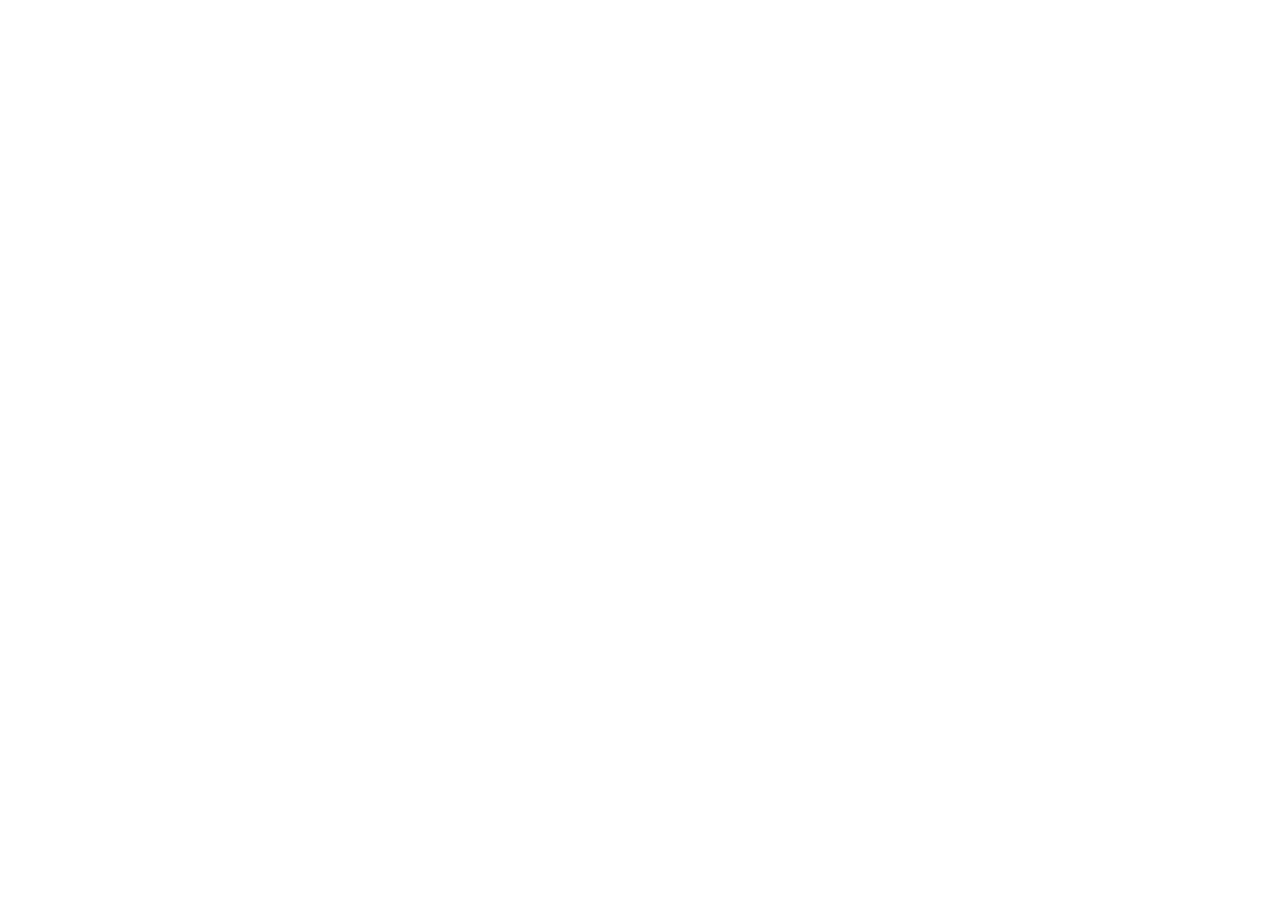
==== detail.html @ c3292793 "start" ====
<!DOCTYPE html>
<html lang="en">
<head>
    <meta charset="UTF-8">
    <meta name="viewport" content="width=device-width, initial-scale=1.0">
    <title>Litianze Xu Project 1</title>
    <link rel="stylesheet" href="css/style.css">
</head>
<body>
    
</body>
</html>
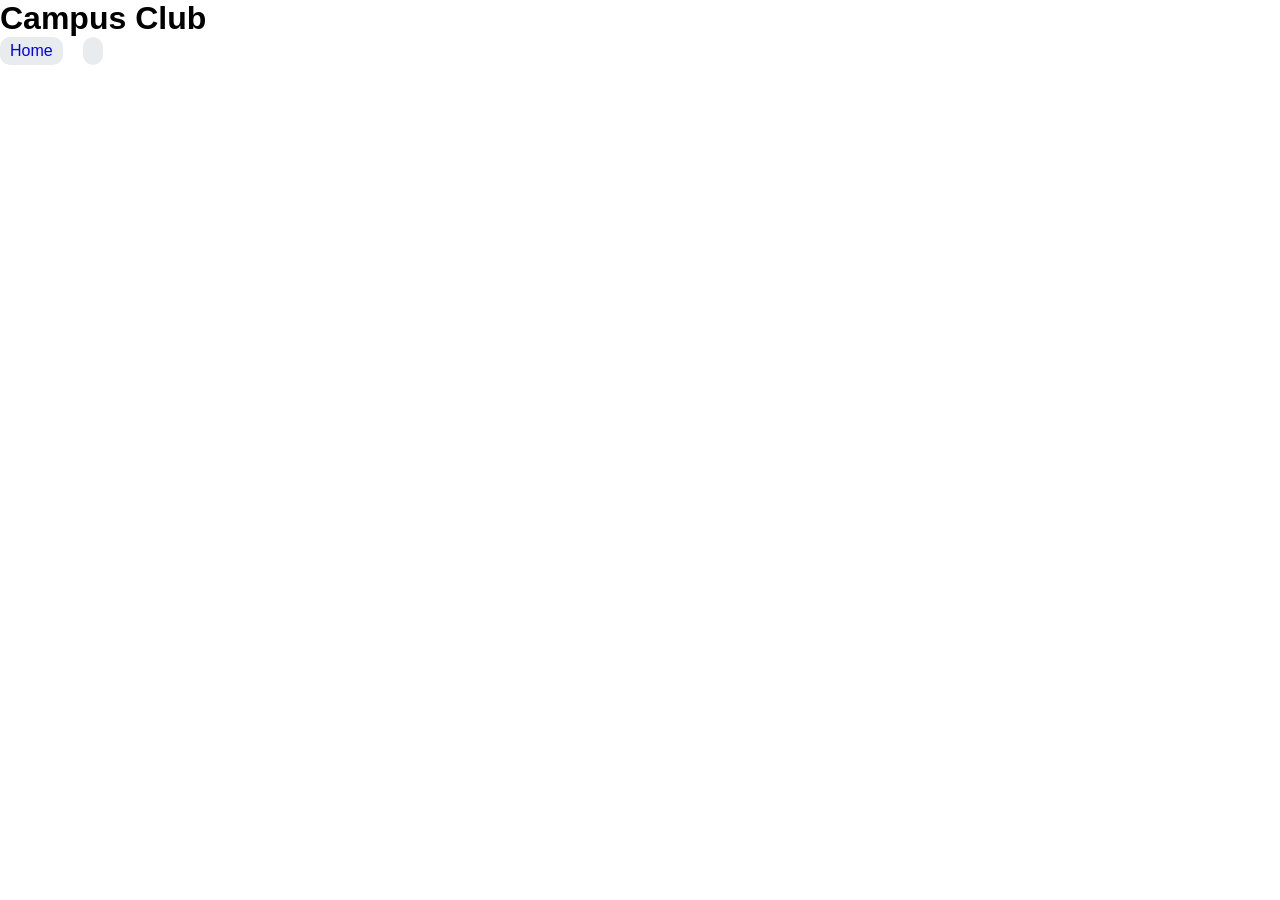
==== commit eb574358: "version 1" ====
--- a/detail.html
+++ b/detail.html
@@ -7,6 +7,13 @@
     <link rel="stylesheet" href="css/style.css">
 </head>
 <body>
+    <header class="site=header">
+        <h1>Campus Club</h1>
+        <nav class="nav-links">
+            <a href="index.html">Home</a>
+            <a href="#"></a>
+        </nav>
+    </header>
     
 </body>
 </html>
--- a/css/style.css
+++ b/css/style.css
@@ -0,0 +1,109 @@
+*{
+    margin: 0px;
+    padding: 0px;
+    font-family: Arial, Helvetica, sans-serif;
+}
+
+.site-header{
+    background-color: #1c2b46;
+    color: #e8ecef;
+    padding: 20px;
+    display: flex;
+    flex-direction: column;
+    align-items: center;
+    gap: 15px;
+}
+
+.nav-links{
+    display: flex;
+    flex-direction: row;
+    gap: 20px;
+}
+
+.nav-links a{
+    text-decoration: none;
+    background-color: #e8ecef;
+    padding: 5px 10px;
+    border-radius: 10px;
+}
+
+.hero-grid{
+    display: grid;
+    grid-template-columns: 1fr;
+}
+
+.banner{
+    background-color: #e8ecef;
+    border-radius: 10px;
+    margin: 10px;
+    padding: 20px;
+    display: flex;
+    flex-direction: column;
+}
+
+h2{
+    margin-bottom: 10px;
+}
+
+.btn-banner{
+    margin-top: auto;
+}
+
+.btn-banner a{
+    text-decoration: none;
+}
+
+.info{
+    background-color: #e8ecef;
+    border-radius: 10px;
+    margin: 10px;
+    padding: 20px;
+}
+
+.cards-gallery{
+    display: grid;
+    grid-template-columns: 1fr;
+}
+
+.card{
+    background-color: #a8c6e7;
+    border-radius: 10px;
+    margin: 10px;
+    padding: 20px;
+    display: flex;
+    flex-direction: column;
+}
+
+.btn-card{
+    margin-top: auto;
+}
+
+.btn-card a{
+    text-decoration: none;
+}
+
+.site-footer{
+    background-color: #1c2b46;
+    color:#e8ecef;
+    padding: 20px;
+    display: flex;
+    flex-direction: column;
+    align-items: center;
+}
+
+@media(min-width: 768px){
+    .site-header{
+        flex-direction: row;
+        justify-content: space-between;
+    }
+    .hero-grid{
+        grid-template-columns: 2fr 1fr;
+    }
+    .cards-gallery{
+        grid-template-columns: repeat(auto-fit, minmax(280px, 1fr));
+    }
+    .site-footer{
+        flex-direction: row;
+        justify-content: space-between;
+    }
+}
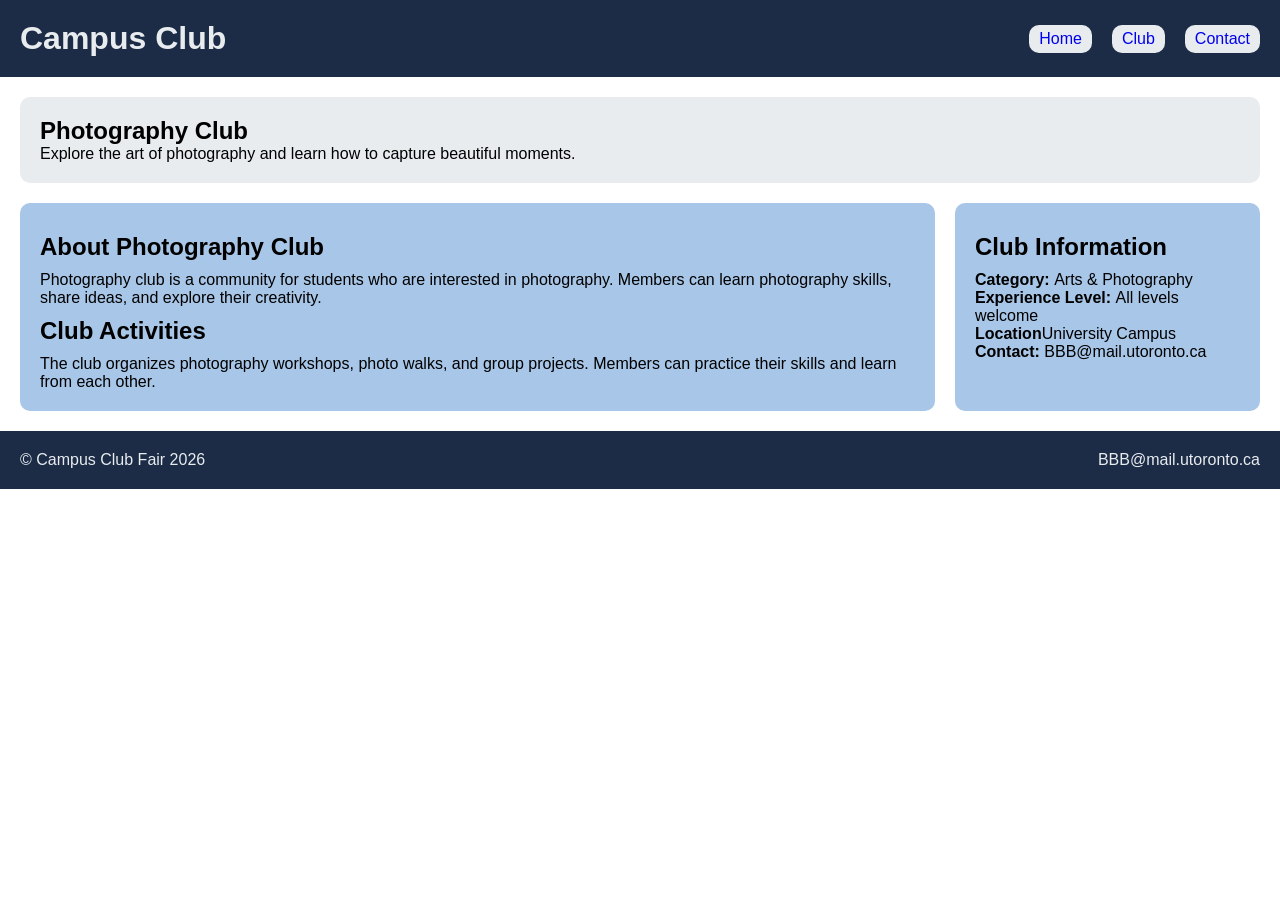
==== commit d3ef680c: "final version" ====
--- a/detail.html
+++ b/detail.html
@@ -7,13 +7,49 @@
     <link rel="stylesheet" href="css/style.css">
 </head>
 <body>
-    <header class="site=header">
+    <header class="site-header">
         <h1>Campus Club</h1>
         <nav class="nav-links">
             <a href="index.html">Home</a>
-            <a href="#"></a>
+            <a href="#">Club</a>
+            <a href="#">Contact</a>
         </nav>
     </header>
+
+    <main class="detail-layout">
+        <section class="detail-hero">
+            <h1>Photography Club</h1>
+            <p>Explore the art of photography and learn
+                how to capture beautiful moments.</p>
+        </section>
+        <section class="content-grid">
+            <article class="main-content">
+                <h2>About Photography Club</h2>
+                <p>
+                    Photography club is a community for students who are interested in photography.
+                    Members can learn photography skills, share ideas, and explore their creativity.
+                </p>
+                <h2>Club Activities</h2>
+                <p>
+                    The club organizes photography workshops, photo walks, and group projects.
+                    Members can practice their skills and learn from each other.
+                </p>
+            </article>
+            <article class="sidebar">
+                <h2>Club Information</h2>
+                <p><strong>Category: </strong>Arts & Photography</p>
+                <p><strong>Experience Level: </strong>All levels welcome</p>
+                <p><strong>Location</strong>University Campus</p>
+                <p><strong>Contact: </strong>BBB@mail.utoronto.ca</p>
+            </article>
+        </section>
+    </main>
+
+    <footer class="site-footer">
+        <p>&copy; Campus Club Fair 2026</p>
+        <p>BBB@mail.utoronto.ca</p>
+
+    </footer>
     
 </body>
 </html>
--- a/css/style.css
+++ b/css/style.css
@@ -42,7 +42,7 @@
 }
 
 h2{
-    margin-bottom: 10px;
+    margin: 10px 0px;
 }
 
 .btn-banner{
@@ -91,6 +91,37 @@
     align-items: center;
 }
 
+.detail-layout{
+    padding: 20px;
+    display: flex;
+    flex-direction: column;
+    gap: 20px;
+}
+
+.detail-hero{
+    background: #e8ecef;
+    padding: 20px;
+    border-radius: 10px;
+}
+
+.content-grid{
+    display: grid;
+    grid-template-columns: 1fr;
+    gap: 20px;
+}
+
+.main-content{
+    background-color: #a8c6e7;
+    padding: 20px;
+    border-radius: 10px;
+}
+
+.sidebar{
+    background-color: #a8c6e7;
+    padding: 20px;
+    border-radius: 10px;
+}
+
 @media(min-width: 768px){
     .site-header{
         flex-direction: row;
@@ -106,4 +137,7 @@
         flex-direction: row;
         justify-content: space-between;
     }
+    .content-grid{
+        grid-template-columns: 3fr 1fr;
+    }
 }
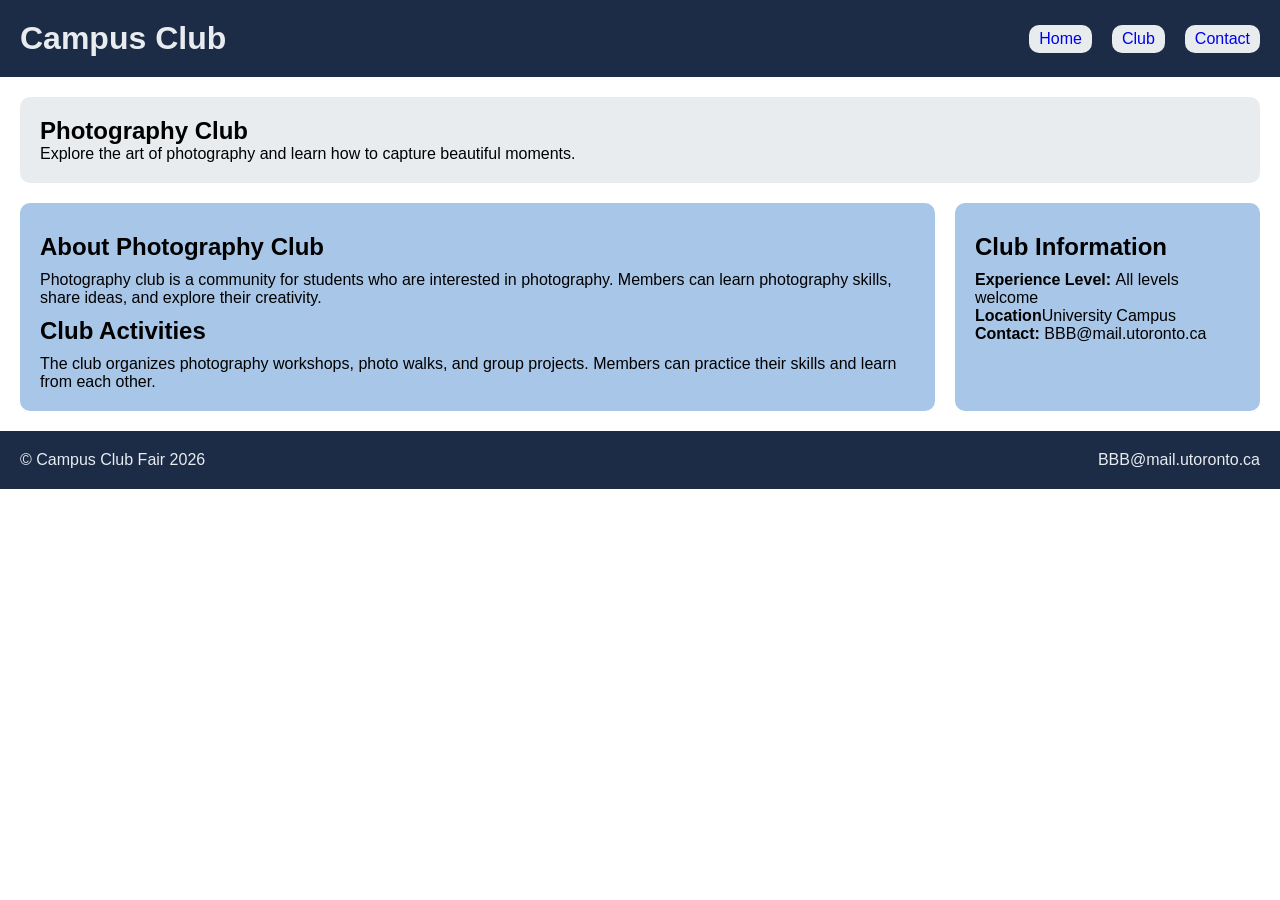
==== commit 7697cf6b: "final" ====
--- a/detail.html
+++ b/detail.html
@@ -37,7 +37,6 @@
             </article>
             <article class="sidebar">
                 <h2>Club Information</h2>
-                <p><strong>Category: </strong>Arts & Photography</p>
                 <p><strong>Experience Level: </strong>All levels welcome</p>
                 <p><strong>Location</strong>University Campus</p>
                 <p><strong>Contact: </strong>BBB@mail.utoronto.ca</p>
